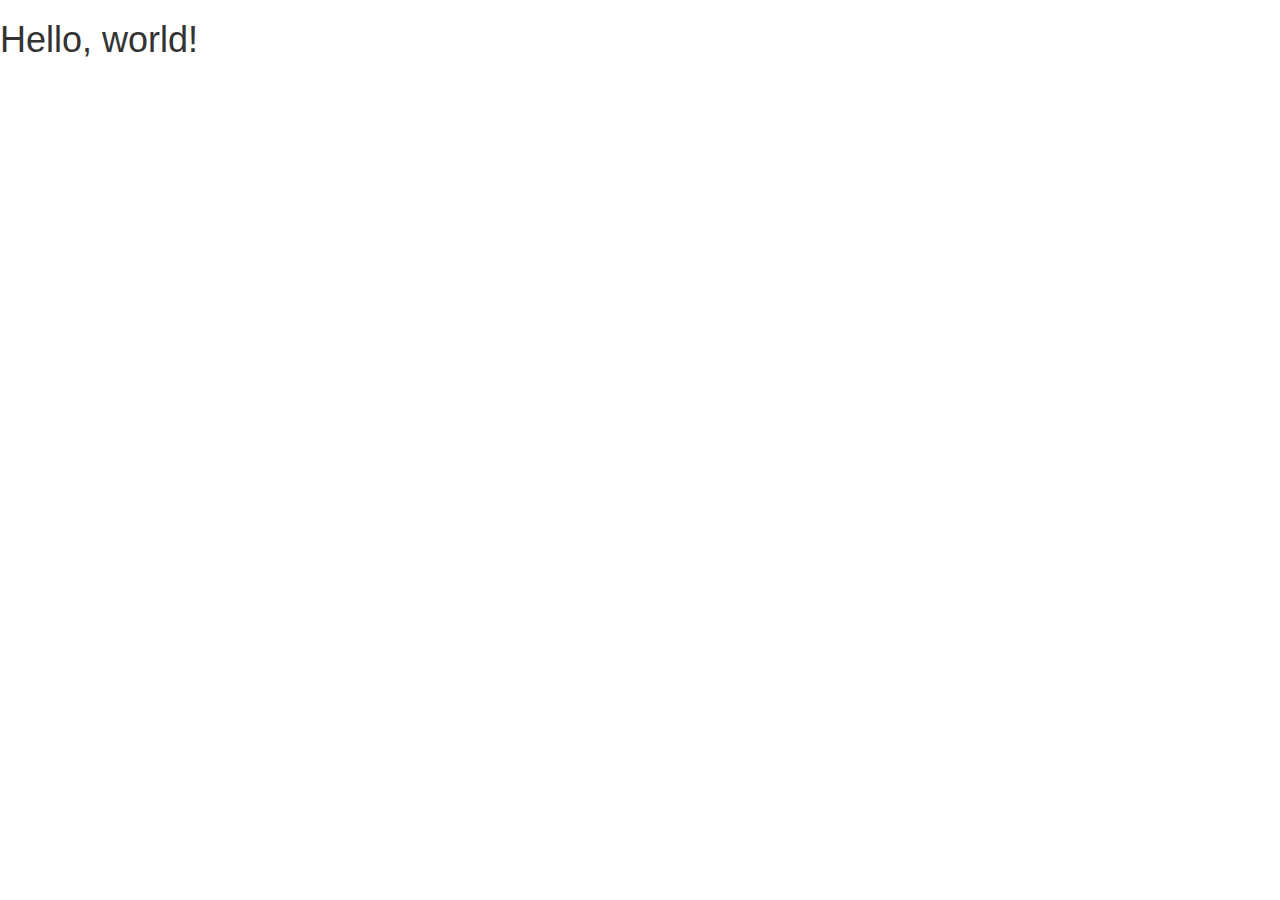
==== index.html @ 01488cfa "first commit" ====
<!DOCTYPE html>
<html lang="ja">
  <head>
    <meta charset="utf-8">
    <meta http-equiv="X-UA-Compatible" content="IE=edge">
    <meta name="viewport" content="width=device-width, initial-scale=1">
    <title>Bootstrap Sample</title>
    <!-- BootstrapのCSS読み込み -->
    <link rel="stylesheet" href="//maxcdn.bootstrapcdn.com/bootstrap/3.3.5/css/bootstrap.min.css">
    <!-- jQuery読み込み -->
    <script src="//ajax.googleapis.com/ajax/libs/jquery/1.11.3/jquery.min.js"></script>
    <!-- BootstrapのJS読み込み -->
    <script src="//maxcdn.bootstrapcdn.com/bootstrap/3.3.5/js/bootstrap.min.js"></script>
  </head>
  <body>
    <h1>Hello, world!</h1>
  </body>
</html>
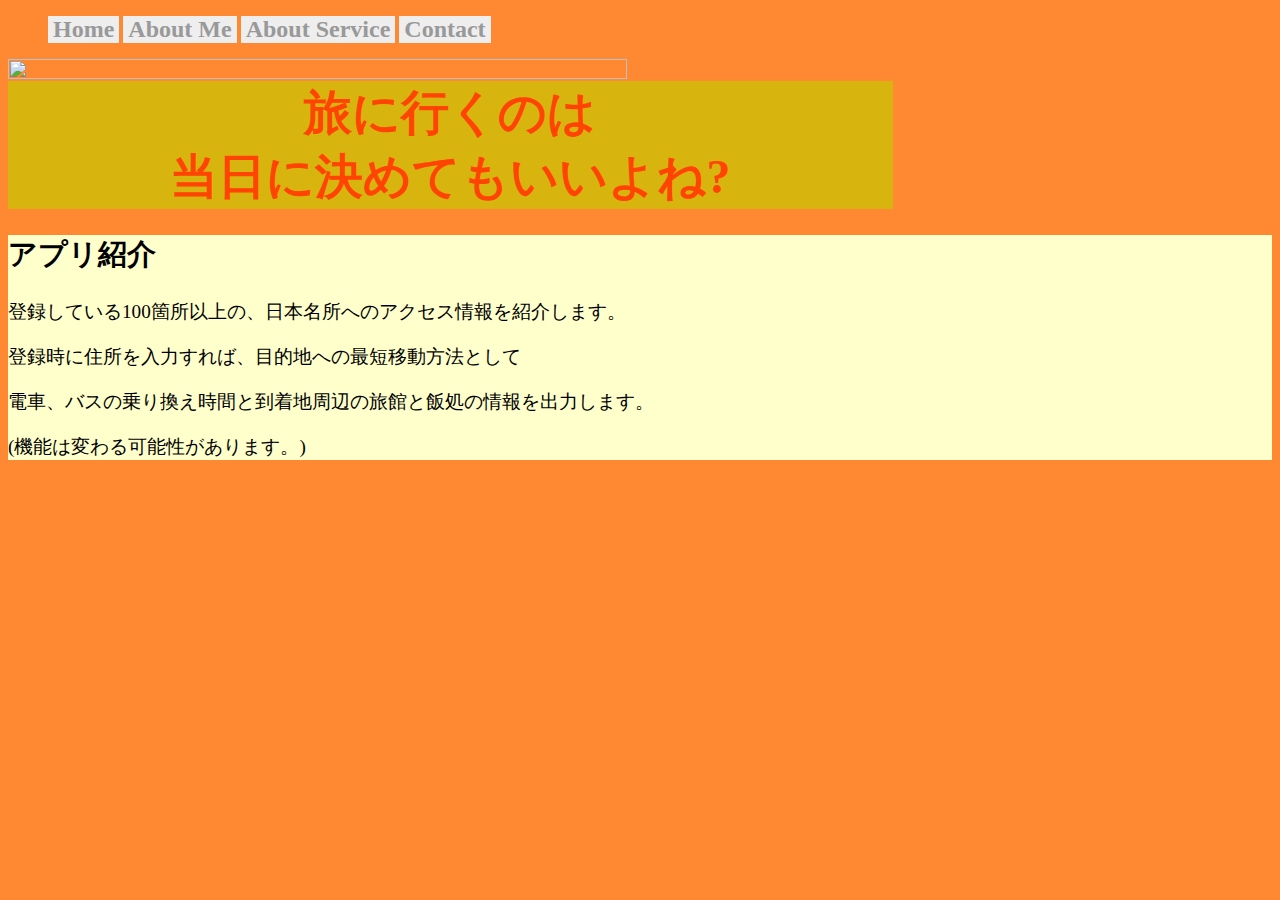
==== commit dca190c0: "first commit" ====
--- a/index.html
+++ b/index.html
@@ -2,17 +2,36 @@
 <html lang="ja">
   <head>
     <meta charset="utf-8">
-    <meta http-equiv="X-UA-Compatible" content="IE=edge">
-    <meta name="viewport" content="width=device-width, initial-scale=1">
-    <title>Bootstrap Sample</title>
-    <!-- BootstrapのCSS読み込み -->
-    <link rel="stylesheet" href="//maxcdn.bootstrapcdn.com/bootstrap/3.3.5/css/bootstrap.min.css">
-    <!-- jQuery読み込み -->
-    <script src="//ajax.googleapis.com/ajax/libs/jquery/1.11.3/jquery.min.js"></script>
-    <!-- BootstrapのJS読み込み -->
-    <script src="//maxcdn.bootstrapcdn.com/bootstrap/3.3.5/js/bootstrap.min.js"></script>
+    <title>風来坊の始めかた</title>
+    <link rel="stylesheet" href= "index.css">
   </head>
+  
   <body>
-    <h1>Hello, world!</h1>
+    <header>
+      <nav>
+        <ul>
+          <li><a href="index.html">Home</a></li>
+          <li><a href="aboutme/aboutme.html" class ="selected">About Me</a></li>
+          <li><a href="aboutserv/aboutserv.html">About Service</a></li>
+          <li><a href="contact/contact.html">Contact</a></li>
+        </ul>
+      </nav>
+      <div class= "back">
+
+        <img src= "backshot.JPG" width="70%" height="70%" alt="">
+        <p class="text">旅に行くのは</p>
+        <p class="text">当日に決めてもいいよね?</p>
+      </div>
+    </header>
+    <div class="container">
+      <section>
+        <h2>アプリ紹介</h2>
+        <p>登録している100箇所以上の、日本名所へのアクセス情報を紹介します。</p>
+        <p>登録時に住所を入力すれば、目的地への最短移動方法として</p>
+        <p>電車、バスの乗り換え時間と到着地周辺の旅館と飯処の情報を出力します。</p>
+        <p>(機能は変わる可能性があります。)</p>
+        
+      </section>
+    </div>
   </body>
 </html>--- a/index.css
+++ b/index.css
@@ -0,0 +1,46 @@
+body {
+	background-color:#f83;
+	font-family:"MS PGothic";
+}
+
+.back {
+	width:		100%;
+	margin:		0;
+	padding:	0;
+	position:	relative; /* 相対位置指定 */
+}
+.back img {
+	width:		70%;
+}
+.text {
+	width:		70%;
+	font-size:	300%;
+	font-weight:bold;
+    font-family:"MS Gothic";
+	text-align:	center;
+	bottom:	    2px;
+	margin:		0;
+	padding:	0;
+	color:		#f40;
+	background:	rgba(200,200,00,0.7); /* 帯の透明度 */
+	position:	relative; /* 絶対位置指定 */
+}
+
+li {
+    display:inline-block;
+    background-color:#eee;
+}
+
+nav ul li a {
+  text-decoration: none;
+  color: #999;
+  font-size:150%;
+  font-weight: bold;
+  padding: 10px 5px;
+}
+
+
+.container {
+	background-color:#ffc;
+	font-size:120%;
+}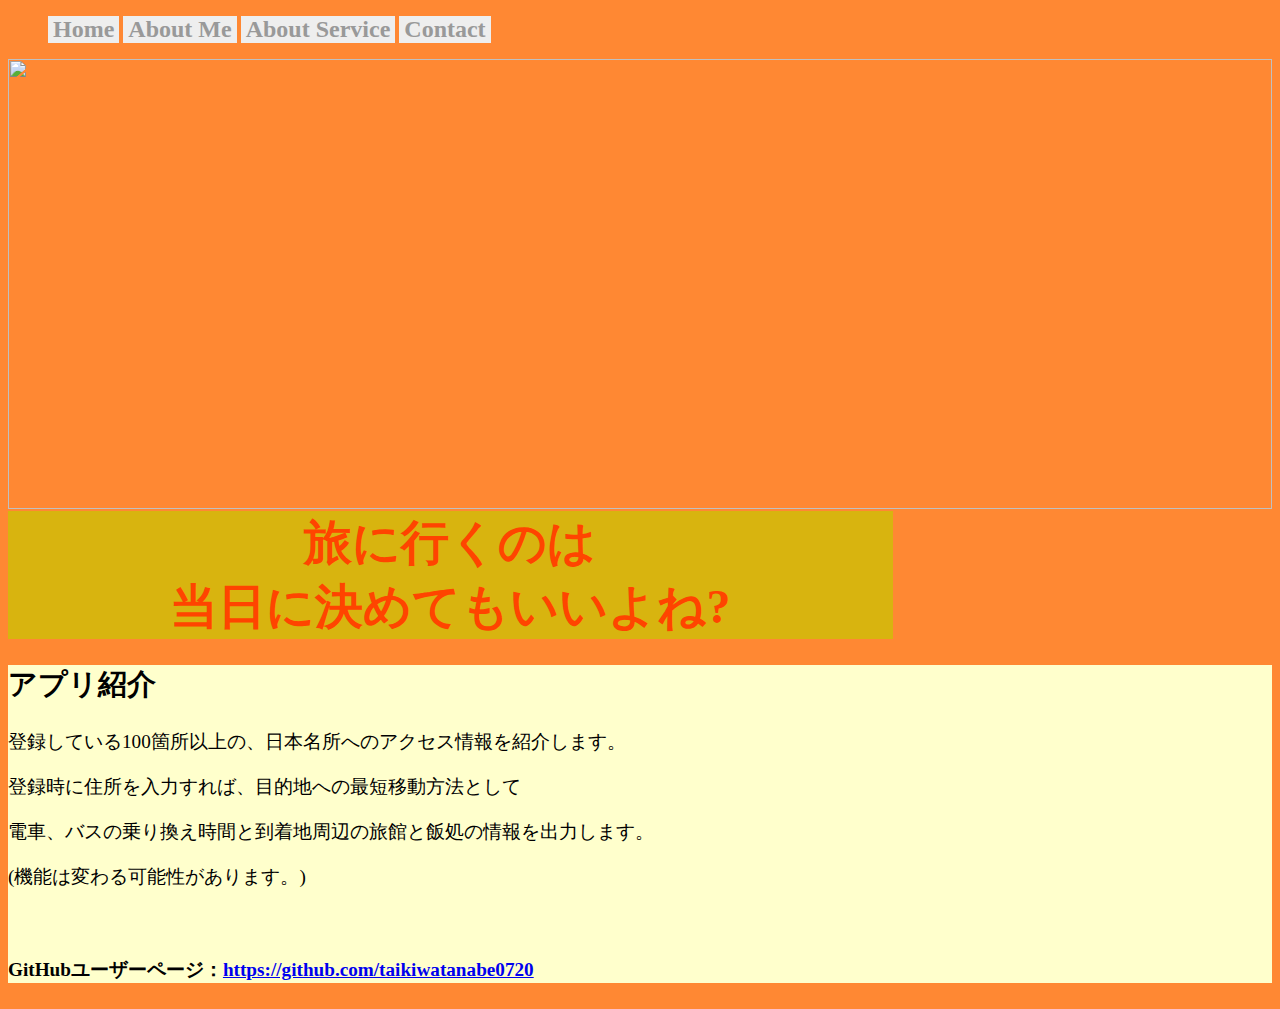
==== commit 7b128fab: "Second Commit" ====
--- a/index.html
+++ b/index.html
@@ -1,5 +1,6 @@
 <!DOCTYPE html>
 <html lang="ja">
+<meta name="viewpoint" charset=”UTF-8”>
   <head>
     <meta charset="utf-8">
     <title>風来坊の始めかた</title>
@@ -18,7 +19,7 @@
       </nav>
       <div class= "back">
 
-        <img src= "backshot.JPG" width="70%" height="70%" alt="">
+        <img src= "backshot.JPG" width="100" height="450" alt="">
         <p class="text">旅に行くのは</p>
         <p class="text">当日に決めてもいいよね?</p>
       </div>
@@ -30,7 +31,8 @@
         <p>登録時に住所を入力すれば、目的地への最短移動方法として</p>
         <p>電車、バスの乗り換え時間と到着地周辺の旅館と飯処の情報を出力します。</p>
         <p>(機能は変わる可能性があります。)</p>
-        
+        <br>
+        <h4>GitHubユーザーページ：<a href = "https://github.com/taikiwatanabe0720">https://github.com/taikiwatanabe0720</a></h4>
       </section>
     </div>
   </body>
--- a/index.css
+++ b/index.css
@@ -10,7 +10,7 @@
 	position:	relative; /* 相対位置指定 */
 }
 .back img {
-	width:		70%;
+	width:		100%;
 }
 .text {
 	width:		70%;
